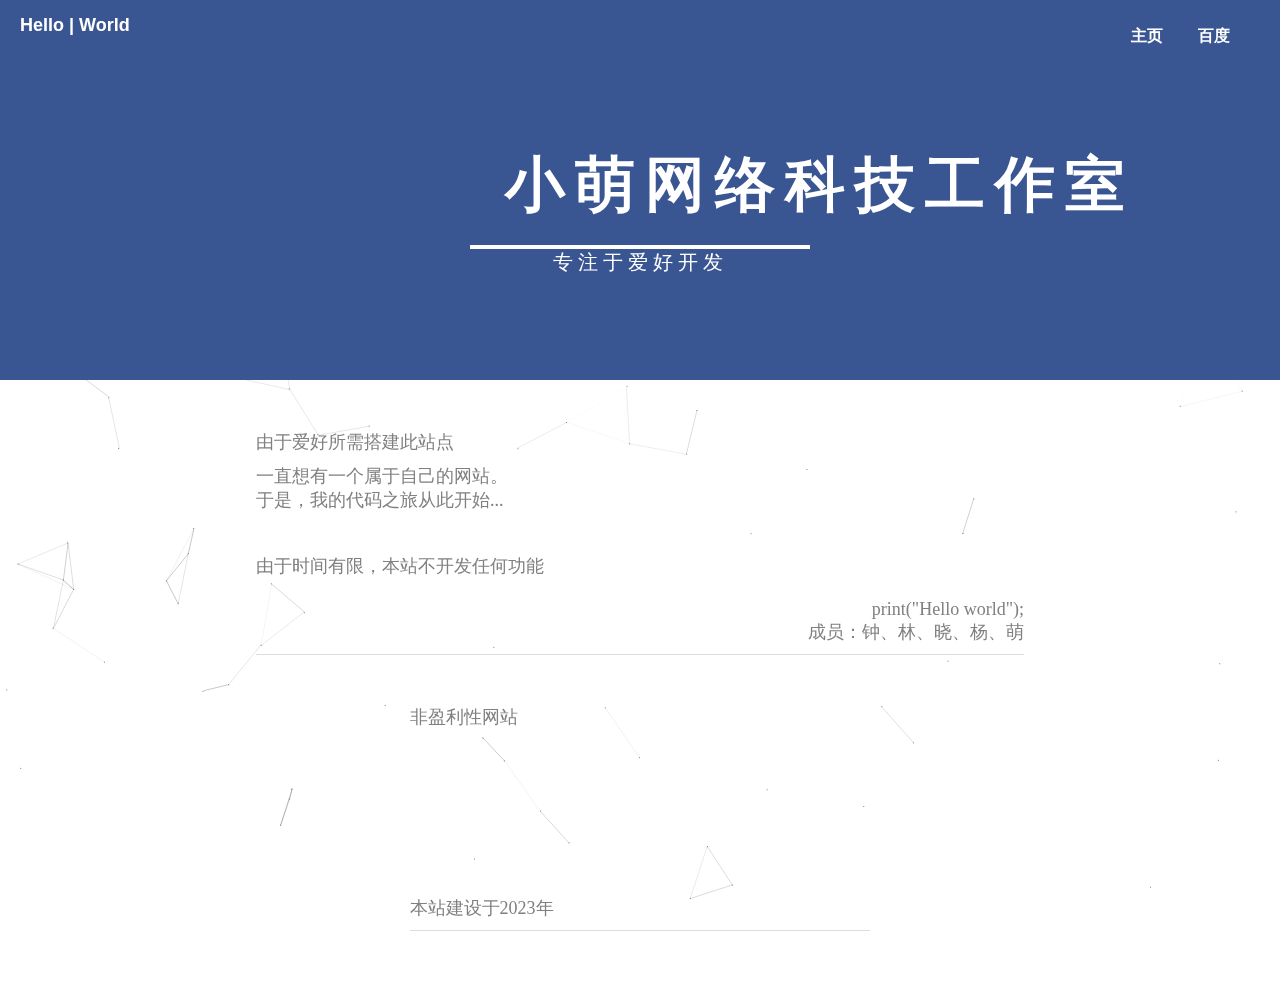
==== index.html @ 20f06e9d "Add files via upload" ====
<!DOCTYPE html>
<html>
	<head>
		<meta charset="UTF-8">
		<title>小萌建站</title>
		<link rel="stylesheet" href="css/common.css" />
		<link rel="stylesheet" type="text/css" href="css/home.css"/>
		<link rel="icon" href="Images/a6b5fbec709aa7bd9e5bc8378397d41.png"/>
            	<!--网页关键字-->
            	<meta name="keywords" content="小萌网络的博客" />
            	<!--网页描述-->
            	<meta name="description" content="无证程序员" />
	</head>
	<body>
		<script src="js/page.js"></script>
		<div class="head fix">
			<div class="t1 fix">
				<div class="tl"><a href="" target="_self">Hello  |  World</a></div>
				<!-- support.html -->
				<div class="tr">
					<ul class="ur">
						<li><a href="index.html">主页</a></li>
						<li><a href="http://www.baidu.com" target="_blank">百度</a>
					</ul>
				</div>
			</div>
			
			<div class="tt">
				<div class="t2">小萌网络科技工作室</div>
				<div class="t3">专注于爱好开发</div>
			</div>
		</div>
		<div class="content">
			<div class="item">
				<div class="text_en"><a>由于爱好所需搭建此站点</a></div>
				<div class="text_en">				
					一直想有一个属于自己的网站。
					<br>于是，我的代码之旅从此开始...<br><br>
					<br>由于时间有限，本站不开发任何功能<br><br>
					<div align="right">
					print("Hello world");
					<br>成员：钟、林、晓、杨、萌
					</div>
				</div>				

			</div>
			<div class="content">
				<div class="item">
					<div class="text_en"><a>非盈利性网站</a></div>
					<div class="text_en">				
						
						<br><br><br>
						<br><br><br>
						<div align="right">
						
						<br>
						</div>
					</div>				
					<div class="text_en">本站建设于2023年</div>
				</div>
		</div>
		
	</body>
</html>
---- css/common.css ----
*{
				padding: 0px;
				margin: 0px;
			}
			a{
				cursor: pointer;
				text-decoration:none;
				color: none;
			}
			a:hover{
				opacity: 0.8;
			}
			p{
				text-indent: 2em;
			}
			.fix{
				content:"";
				display: table;
				clear: both;
			}
			.head{
				height: 380px;
				background-color: #395692;
				width: 100%;
			}
			.t1{
				width: 100%;
				height: 50px;
				margin-top: 15px;
			}
			.ur{
				float: right;
				margin-top: -10px;
				list-style: none;
			}
			.ur li{
				float: left;
				margin-left: 35px;
				color: white;
				font-weight: 600;
			}
			.tr a{
				color: white;
			}
			.tl a{
				color: white;
			}
			.tr{
				margin-right: 50px;
			}
			.tl{
				font-family: sans-serif;
				color: white;
				font-size: 18px;
				font-weight: 800;
				margin-left: 20px;
			}
			.t2{
				font-family: "微软雅黑";
				color: white;
				font-size: 60px;
				font-weight: 800;
				letter-spacing: 10px;
				width: 700px;
				height: 90px;
				text-align: center;
			}
			.t3{
				width: 340px;
				height: 40px;
				border-top: 4px solid white;
				font-family: "微软雅黑";
				color: white;
				font-size: 20px;
				font-weight: 500;
				text-align: center;
				letter-spacing: 5px;
				margin-top:10px ;
			}
			.tt{
				top:100px;
				margin: 80px auto;
				width: 340px;
				height: 100px;
			}
			.footer{
				width: 100%;
				height: 50px;
				line-height: 50px;
				color: #a3a3a3;
				font-size: 20px;
				text-align: center;
				border-top: 2px solid gainsboro;
			}
---- css/home.css ----
.content{
				width: 60%;
				height: 300px;
				margin: 50px auto;
			}
			.h2{
				font-family: "楷体";
				font-size: 26px;
				font-weight: 600;
				margin-bottom: 15px;
			}
			.h2:hover{
				color: #337ab7;
			}
			.text{
				font-family: "宋体";
				font-size: 16px;
				font-weight: 600px;
				margin-bottom: 10px;
				color: #a3a3a3;
				height: 60px;
				width: 100%;
				overflow: hidden;
				text-overflow: ellipsis;
			}
			.text:hover{
				color:#2b79c3;
			}
			.text_en{
				font-family: "lora","times new roman";
				font-size: 18px;
				font-weight: 400px;
				margin-bottom: 10px;
				color: #808080;
			}
			.item{
				margin-bottom: 30px;
				border-bottom: 1px solid gainsboro;
			}
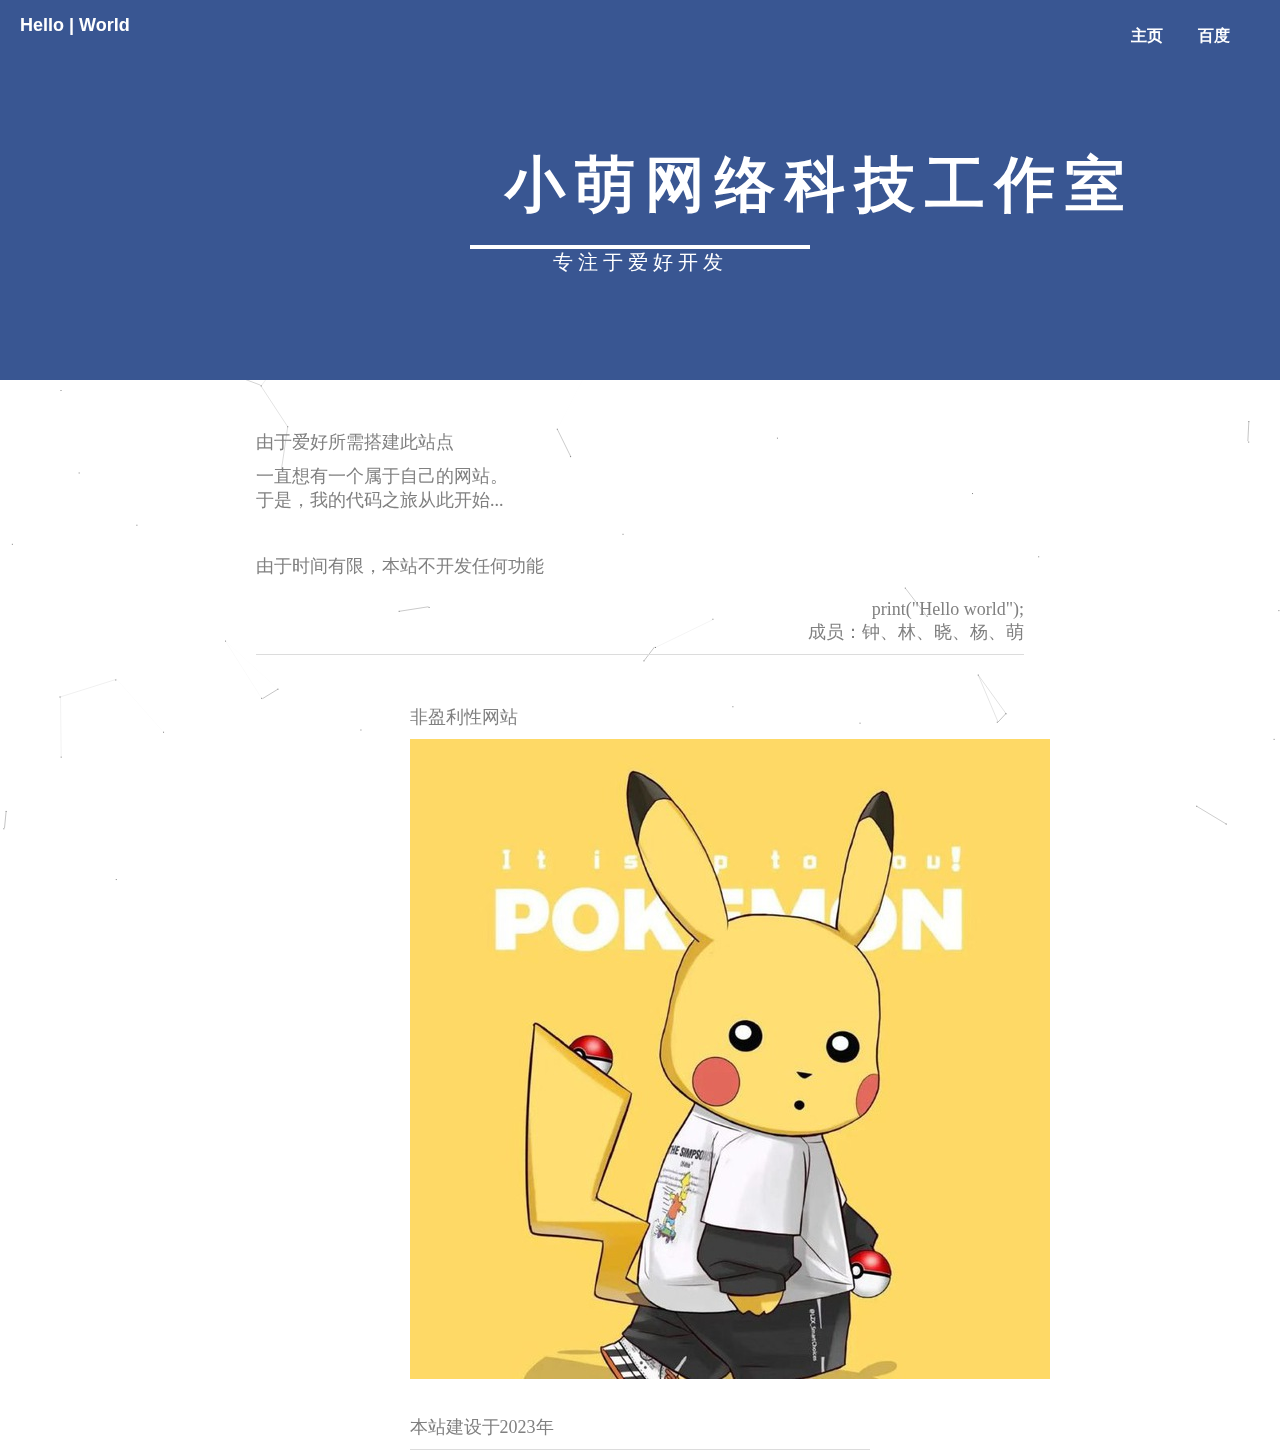
==== commit 06759ac5: "Add files via upload" ====
--- a/index.html
+++ b/index.html
@@ -48,9 +48,7 @@
 				<div class="item">
 					<div class="text_en"><a>非盈利性网站</a></div>
 					<div class="text_en">				
-						
-						<br><br><br>
-						<br><br><br>
+						<img src="./Images/bkm.jpg" alt="">
 						<div align="right">
 						
 						<br>
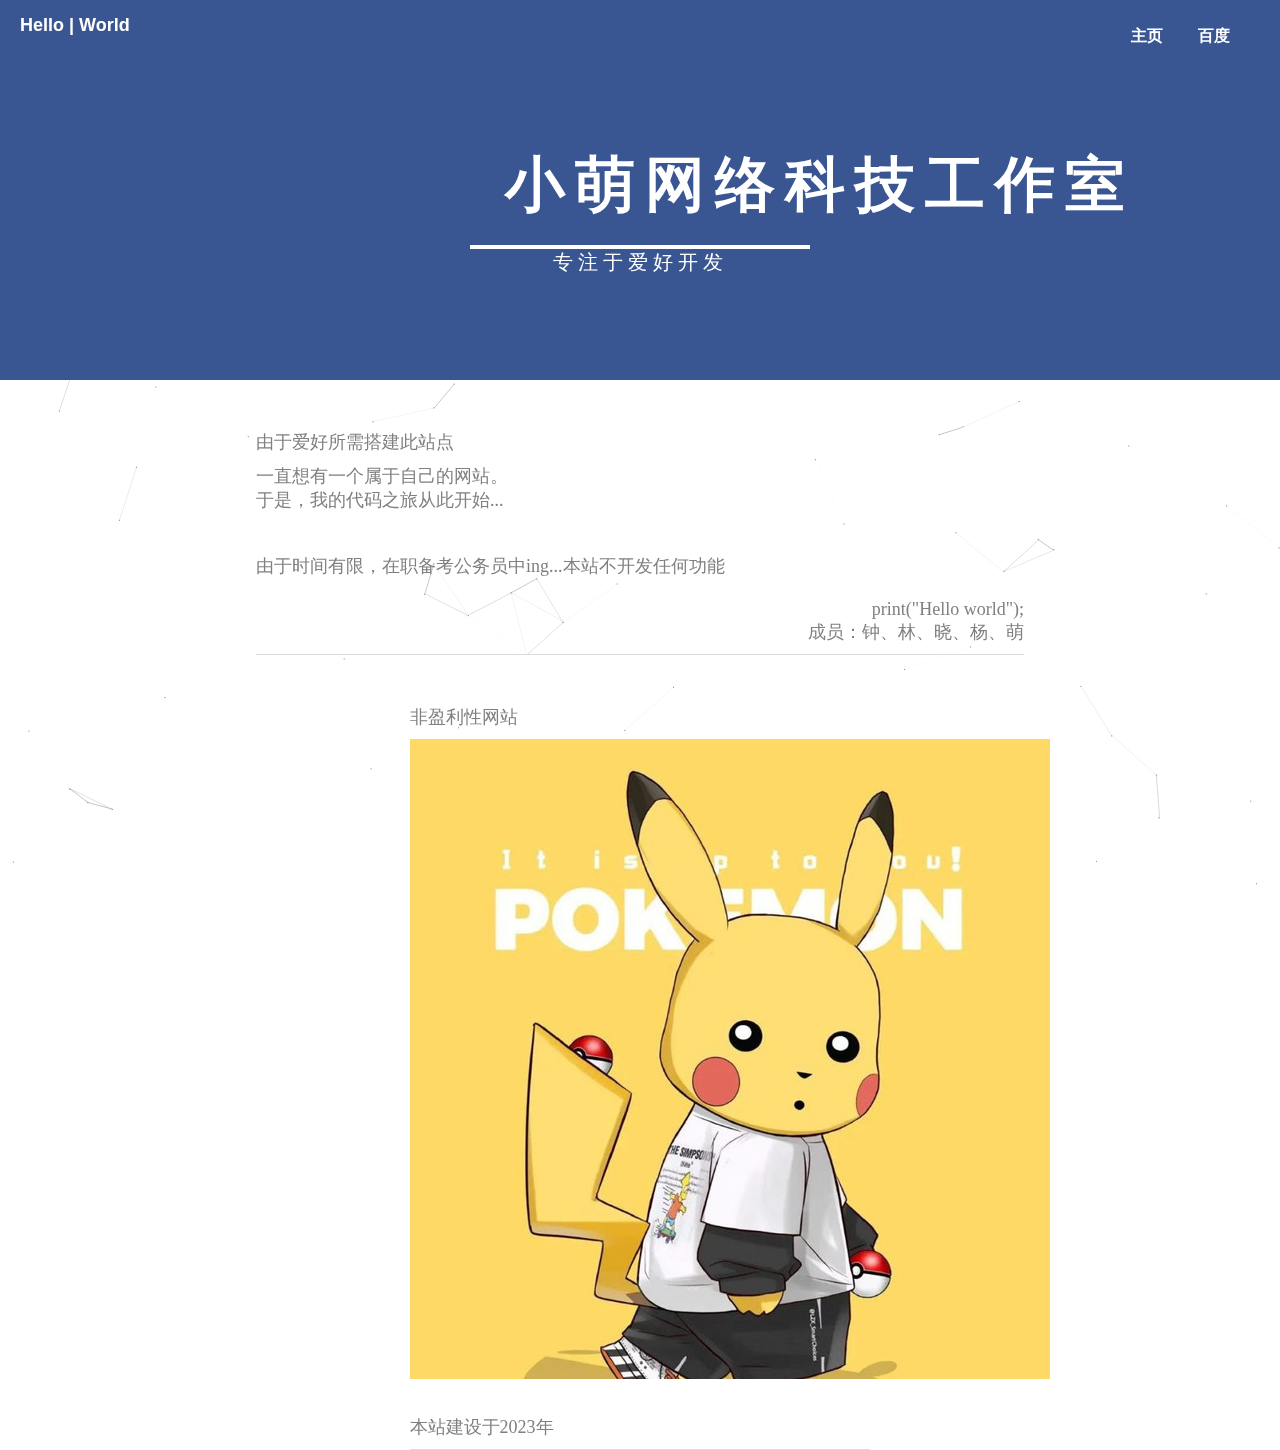
==== commit a13ca843: "Update index.html" ====
--- a/index.html
+++ b/index.html
@@ -1,49 +1,49 @@
-<!DOCTYPE html>
-<html>
-	<head>
-		<meta charset="UTF-8">
-		<title>小萌建站</title>
-		<link rel="stylesheet" href="css/common.css" />
-		<link rel="stylesheet" type="text/css" href="css/home.css"/>
-		<link rel="icon" href="Images/a6b5fbec709aa7bd9e5bc8378397d41.png"/>
-            	<!--网页关键字-->
-            	<meta name="keywords" content="小萌网络的博客" />
-            	<!--网页描述-->
-            	<meta name="description" content="无证程序员" />
-	</head>
-	<body>
-		<script src="js/page.js"></script>
-		<div class="head fix">
-			<div class="t1 fix">
-				<div class="tl"><a href="" target="_self">Hello  |  World</a></div>
-				<!-- support.html -->
-				<div class="tr">
-					<ul class="ur">
-						<li><a href="index.html">主页</a></li>
-						<li><a href="http://www.baidu.com" target="_blank">百度</a>
-					</ul>
-				</div>
-			</div>
-			
-			<div class="tt">
-				<div class="t2">小萌网络科技工作室</div>
-				<div class="t3">专注于爱好开发</div>
-			</div>
-		</div>
-		<div class="content">
-			<div class="item">
-				<div class="text_en"><a>由于爱好所需搭建此站点</a></div>
-				<div class="text_en">				
-					一直想有一个属于自己的网站。
-					<br>于是，我的代码之旅从此开始...<br><br>
-					<br>由于时间有限，本站不开发任何功能<br><br>
-					<div align="right">
-					print("Hello world");
-					<br>成员：钟、林、晓、杨、萌
-					</div>
-				</div>				
-
-			</div>
+<!DOCTYPE html>
+<html>
+	<head>
+		<meta charset="UTF-8">
+		<title>小萌建站</title>
+		<link rel="stylesheet" href="css/common.css" />
+		<link rel="stylesheet" type="text/css" href="css/home.css"/>
+		<link rel="icon" href="Images/a6b5fbec709aa7bd9e5bc8378397d41.png"/>
+            	<!--网页关键字-->
+            	<meta name="keywords" content="小萌网络的博客" />
+            	<!--网页描述-->
+            	<meta name="description" content="无证程序员" />
+	</head>
+	<body>
+		<script src="js/page.js"></script>
+		<div class="head fix">
+			<div class="t1 fix">
+				<div class="tl"><a href="" target="_self">Hello  |  World</a></div>
+				<!-- support.html -->
+				<div class="tr">
+					<ul class="ur">
+						<li><a href="index.html">主页</a></li>
+						<li><a href="http://www.baidu.com" target="_blank">百度</a>
+					</ul>
+				</div>
+			</div>
+			
+			<div class="tt">
+				<div class="t2">小萌网络科技工作室</div>
+				<div class="t3">专注于爱好开发</div>
+			</div>
+		</div>
+		<div class="content">
+			<div class="item">
+				<div class="text_en"><a>由于爱好所需搭建此站点</a></div>
+				<div class="text_en">				
+					一直想有一个属于自己的网站。
+					<br>于是，我的代码之旅从此开始...<br><br>
+					<br>由于时间有限，在职备考公务员中ing...本站不开发任何功能<br><br>
+					<div align="right">
+					print("Hello world");
+					<br>成员：钟、林、晓、杨、萌
+					</div>
+				</div>				
+
+			</div>
 			<div class="content">
 				<div class="item">
 					<div class="text_en"><a>非盈利性网站</a></div>
@@ -55,8 +55,8 @@
 						</div>
 					</div>				
 					<div class="text_en">本站建设于2023年</div>
-				</div>
-		</div>
-		
-	</body>
-</html>
+				</div>
+		</div>
+		
+	</body>
+</html>
